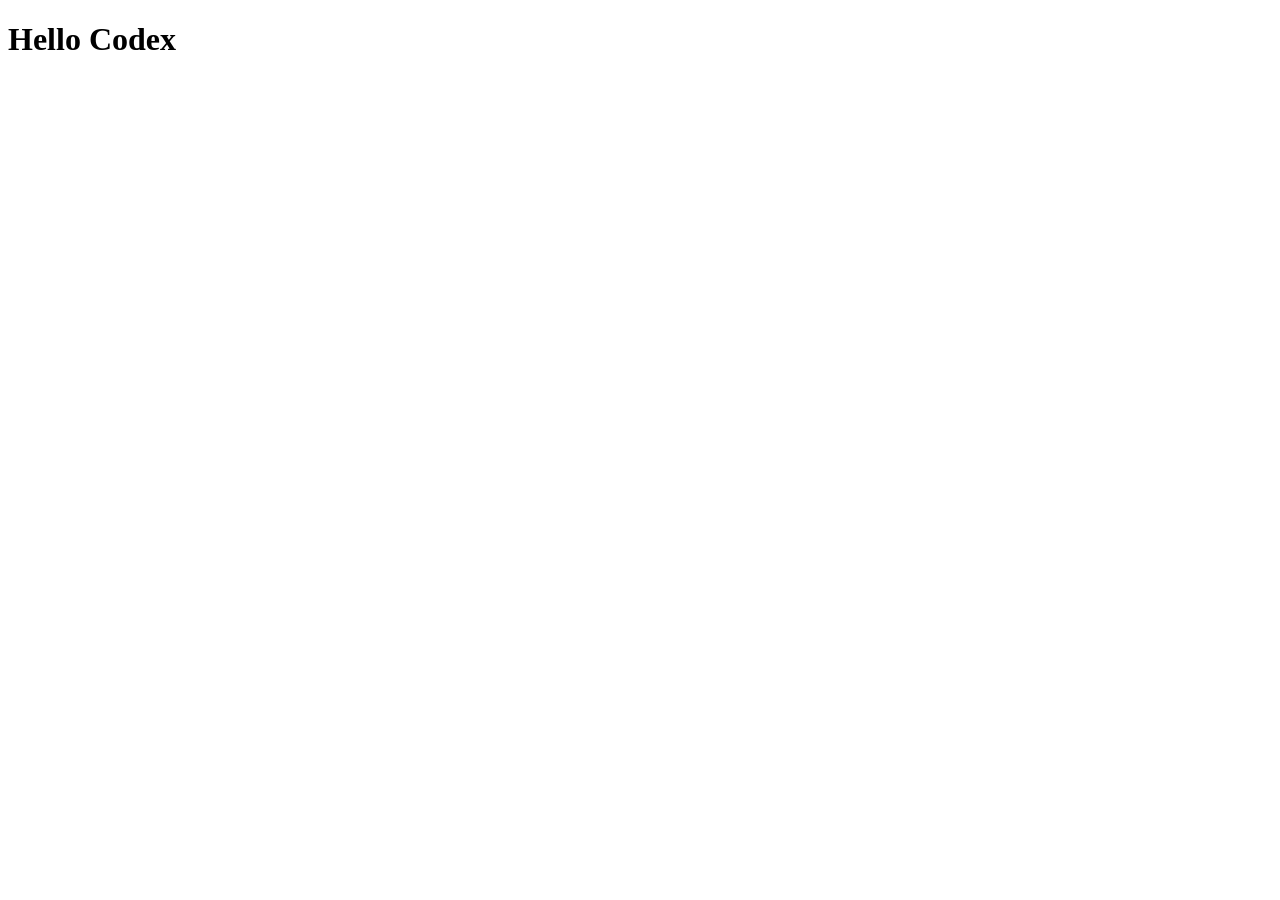
==== index.html @ e6db0750 "初始化项目：添加 index.html 和 .gitignore" ====
<!DOCTYPE html>
<html lang="zh-CN">
<head>
    <meta charset="UTF-8">
    <meta name="viewport" content="width=device-width, initial-scale=1.0">
    <title>Hello Codex</title>
</head>
<body>
<h1>Hello Codex</h1>
</body>
</html>
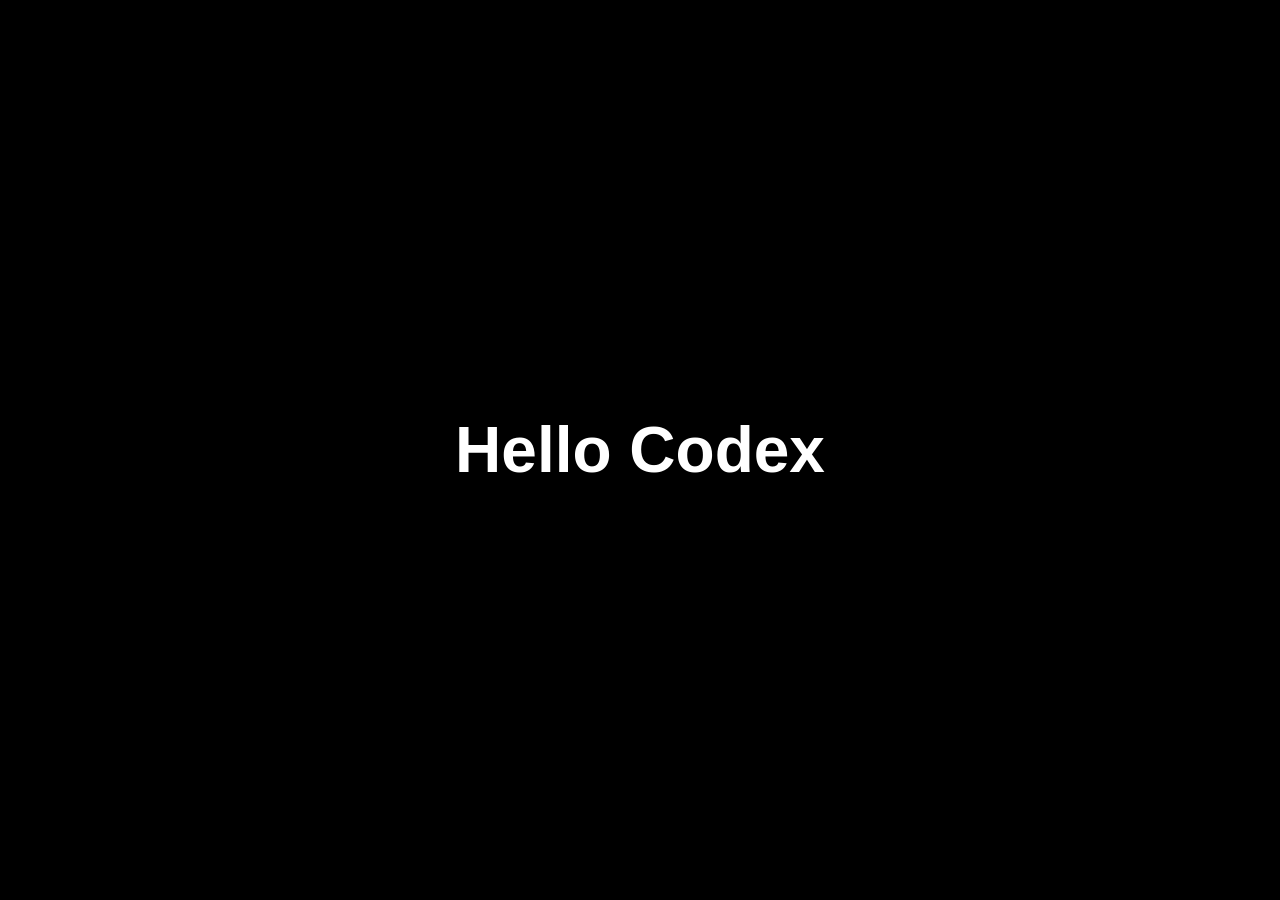
==== commit 600d098e: "添加 style.css：黑色背景、大号白色居中标题" ====
--- a/index.html
+++ b/index.html
@@ -4,6 +4,7 @@
     <meta charset="UTF-8">
     <meta name="viewport" content="width=device-width, initial-scale=1.0">
     <title>Hello Codex</title>
+    <link rel="stylesheet" href="style.css">
 </head>
 <body>
 <h1>Hello Codex</h1>
--- a/style.css
+++ b/style.css
@@ -0,0 +1,14 @@
+body {
+    margin: 0;
+    height: 100vh;
+    background-color: #000000;
+    display: flex;
+    justify-content: center;
+    align-items: center;
+}
+
+h1 {
+    color: #ffffff;
+    font-size: 4rem;
+    font-family: Arial, sans-serif;
+}
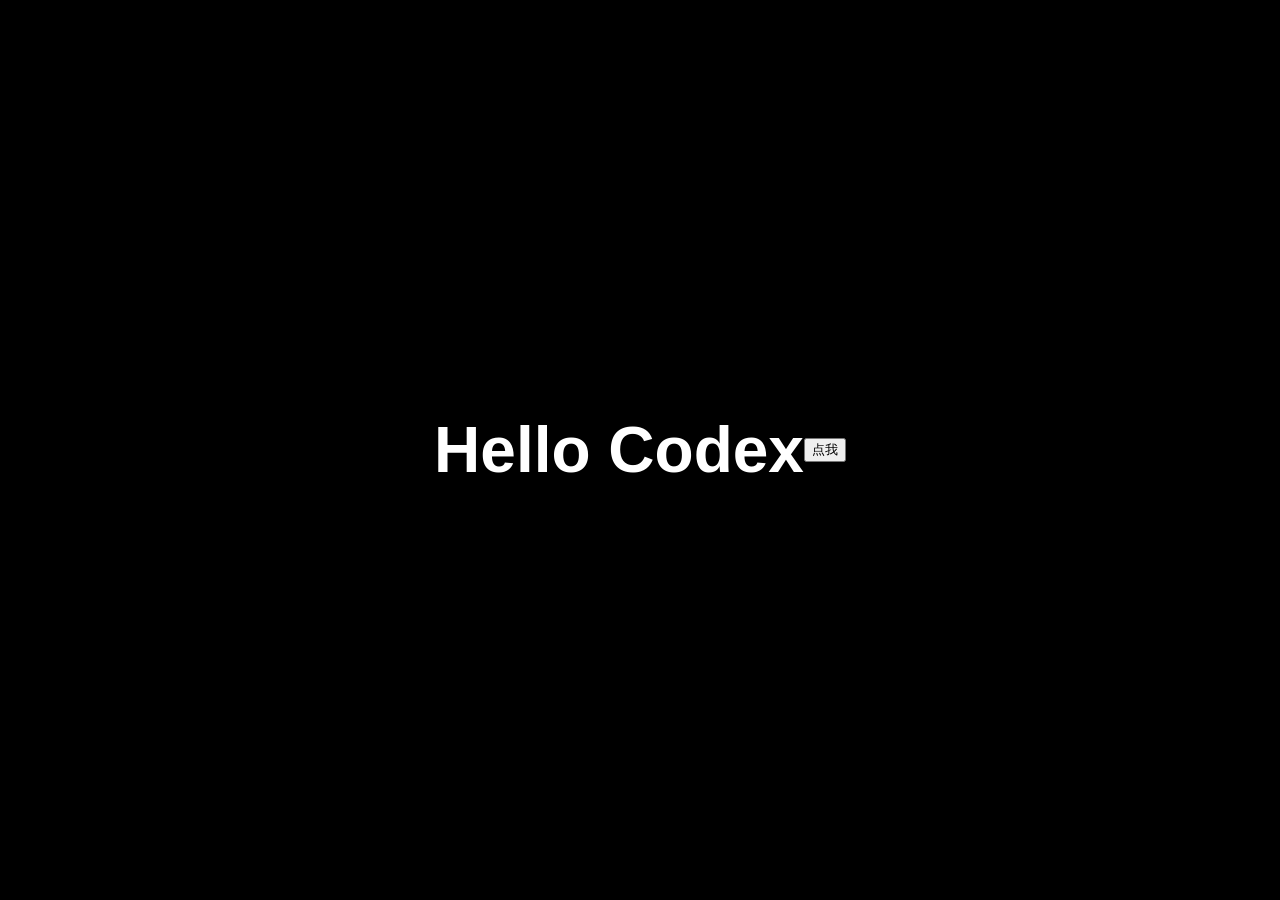
==== commit 9ae8596e: "添加按钮：点击弹出 Hello Codex" ====
--- a/index.html
+++ b/index.html
@@ -8,5 +8,12 @@
 </head>
 <body>
 <h1>Hello Codex</h1>
+<button onclick="showMessage()">点我</button>
+
+<script>
+    function showMessage() {
+        alert('Hello Codex');
+    }
+</script>
 </body>
 </html>
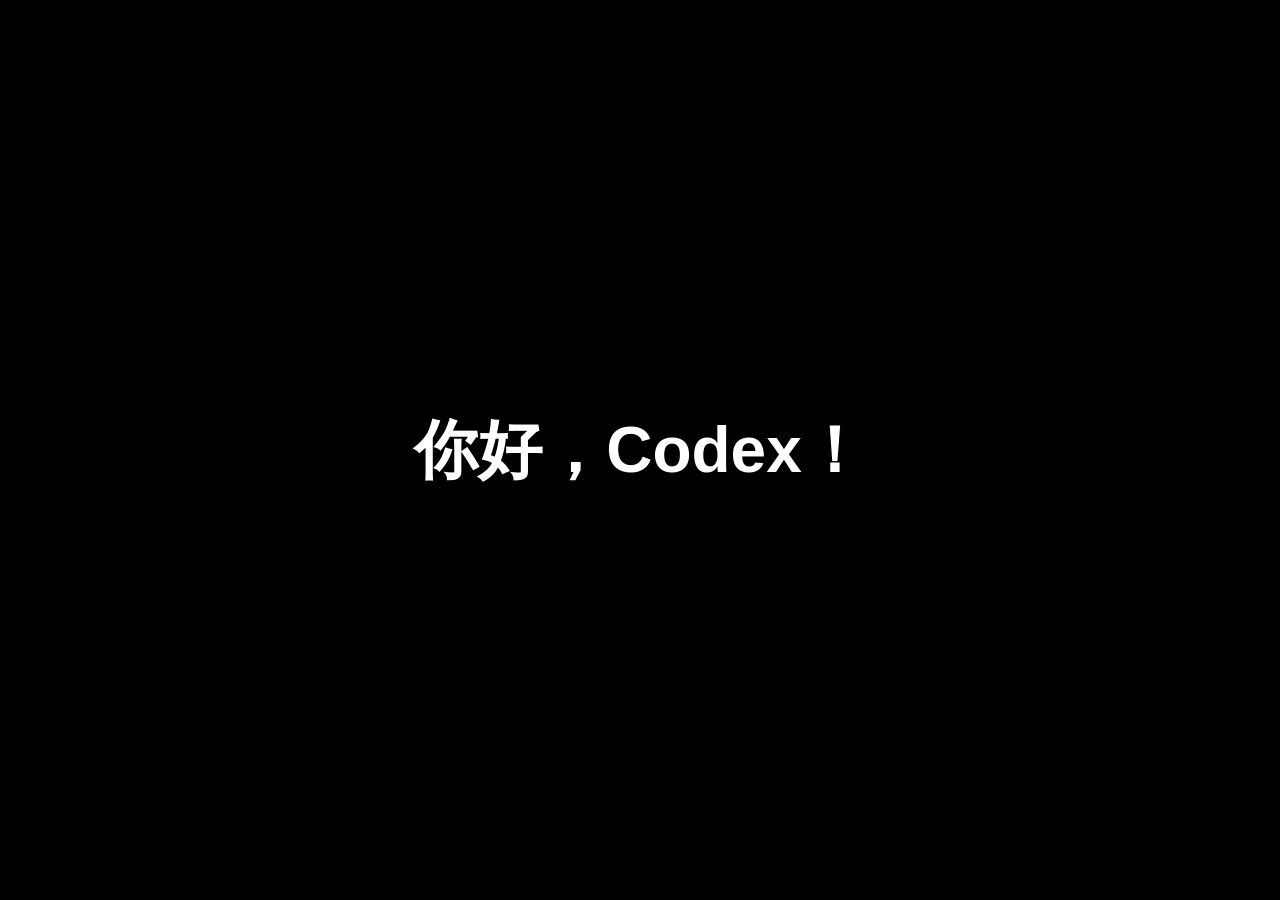
==== commit b502bc1c: "将标题改成中文" ====
--- a/index.html
+++ b/index.html
@@ -7,13 +7,6 @@
     <link rel="stylesheet" href="style.css">
 </head>
 <body>
-<h1>Hello Codex</h1>
-<button onclick="showMessage()">点我</button>
-
-<script>
-    function showMessage() {
-        alert('Hello Codex');
-    }
-</script>
+<h1>你好，Codex！</h1>
 </body>
 </html>
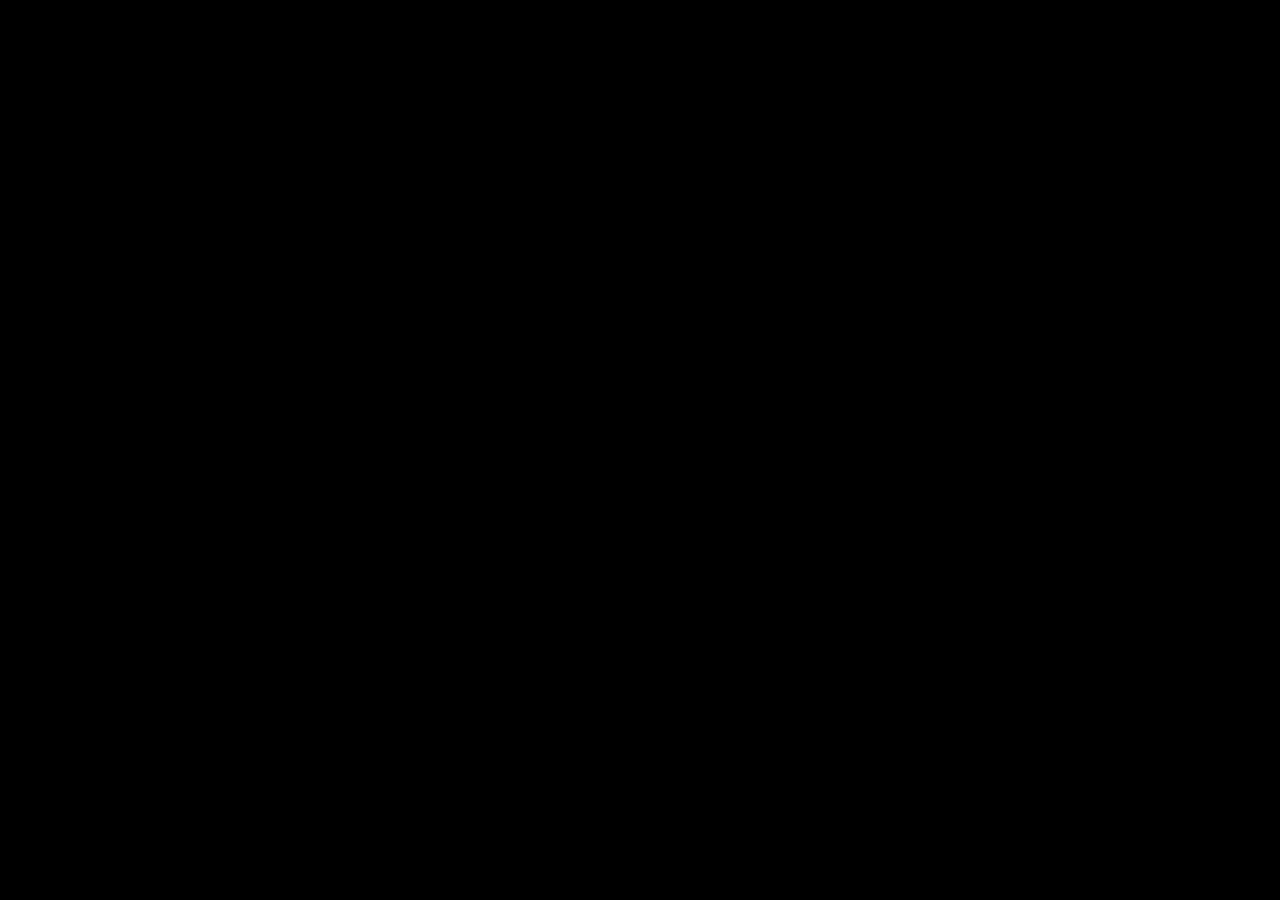
==== commit 05b2046c: "Merge branch 'feature/greeting'" ====
--- a/index.html
+++ b/index.html
@@ -3,10 +3,10 @@
 <head>
     <meta charset="UTF-8">
     <meta name="viewport" content="width=device-width, initial-scale=1.0">
-    <title>Hello Codex</title>
+    <title>Hello Codex，你好</title>
     <link rel="stylesheet" href="style.css">
 </head>
 <body>
-<h1>你好，Codex！</h1>
+
 </body>
 </html>
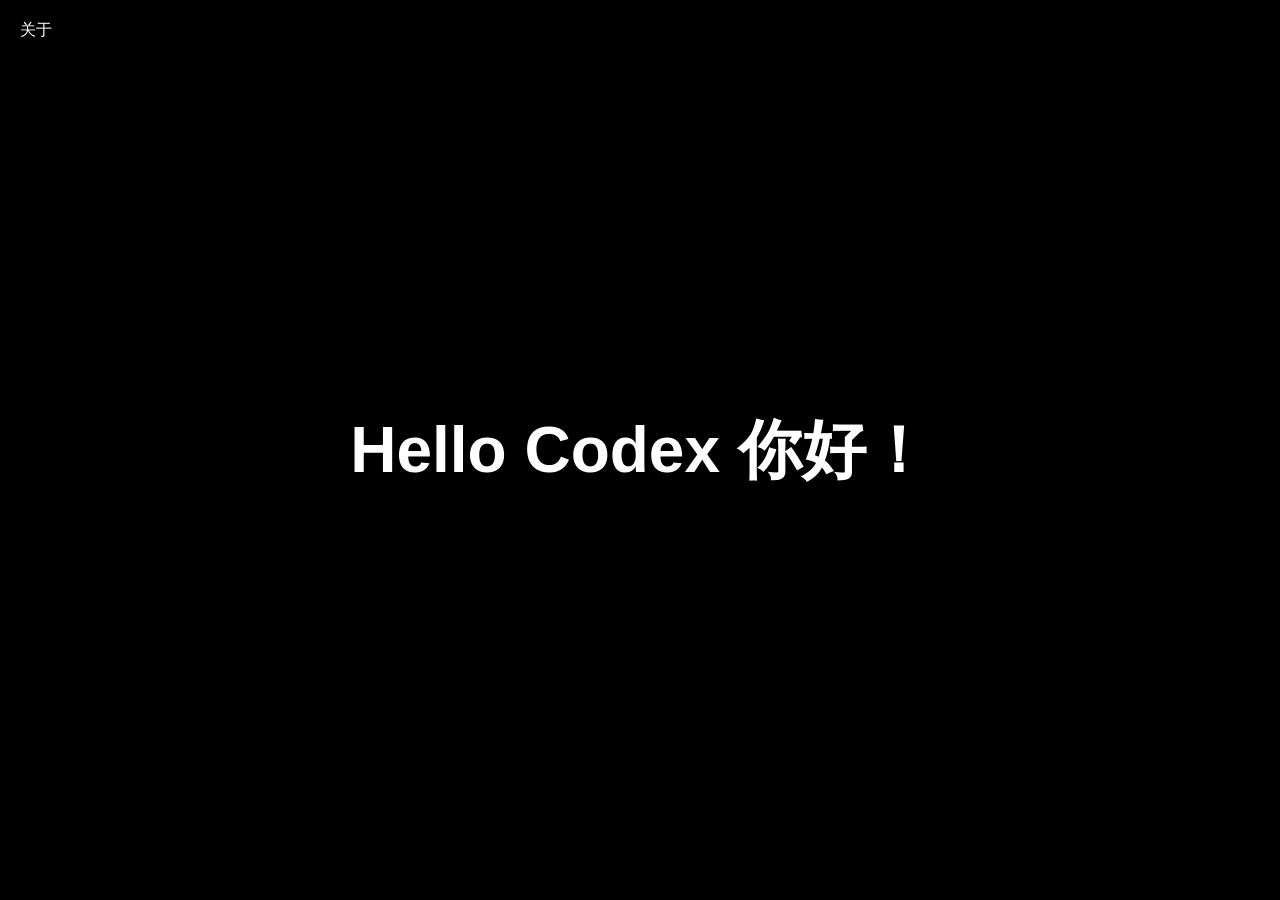
==== commit f91f2d37: "美化导航链接样式" ====
--- a/index.html
+++ b/index.html
@@ -3,7 +3,10 @@
 <head>
     <meta charset="UTF-8">
     <meta name="viewport" content="width=device-width, initial-scale=1.0">
-    <title>Hello Codex，你好</title>
+    <nav>
+        <a href="about.html">关于</a>
+    </nav>
+    <h1>Hello Codex 你好！</h1>
     <link rel="stylesheet" href="style.css">
 </head>
 <body>
--- a/style.css
+++ b/style.css
@@ -11,4 +11,20 @@
     color: #ffffff;
     font-size: 4rem;
     font-family: Arial, sans-serif;
+}
+nav {
+    position: absolute;
+    top: 20px;
+    left: 20px;
+}
+
+nav a {
+    color: #ffffff;
+    font-family: Arial, sans-serif;
+    font-size: 1rem;
+    text-decoration: none;
+}
+
+nav a:hover {
+    text-decoration: underline;
 }
